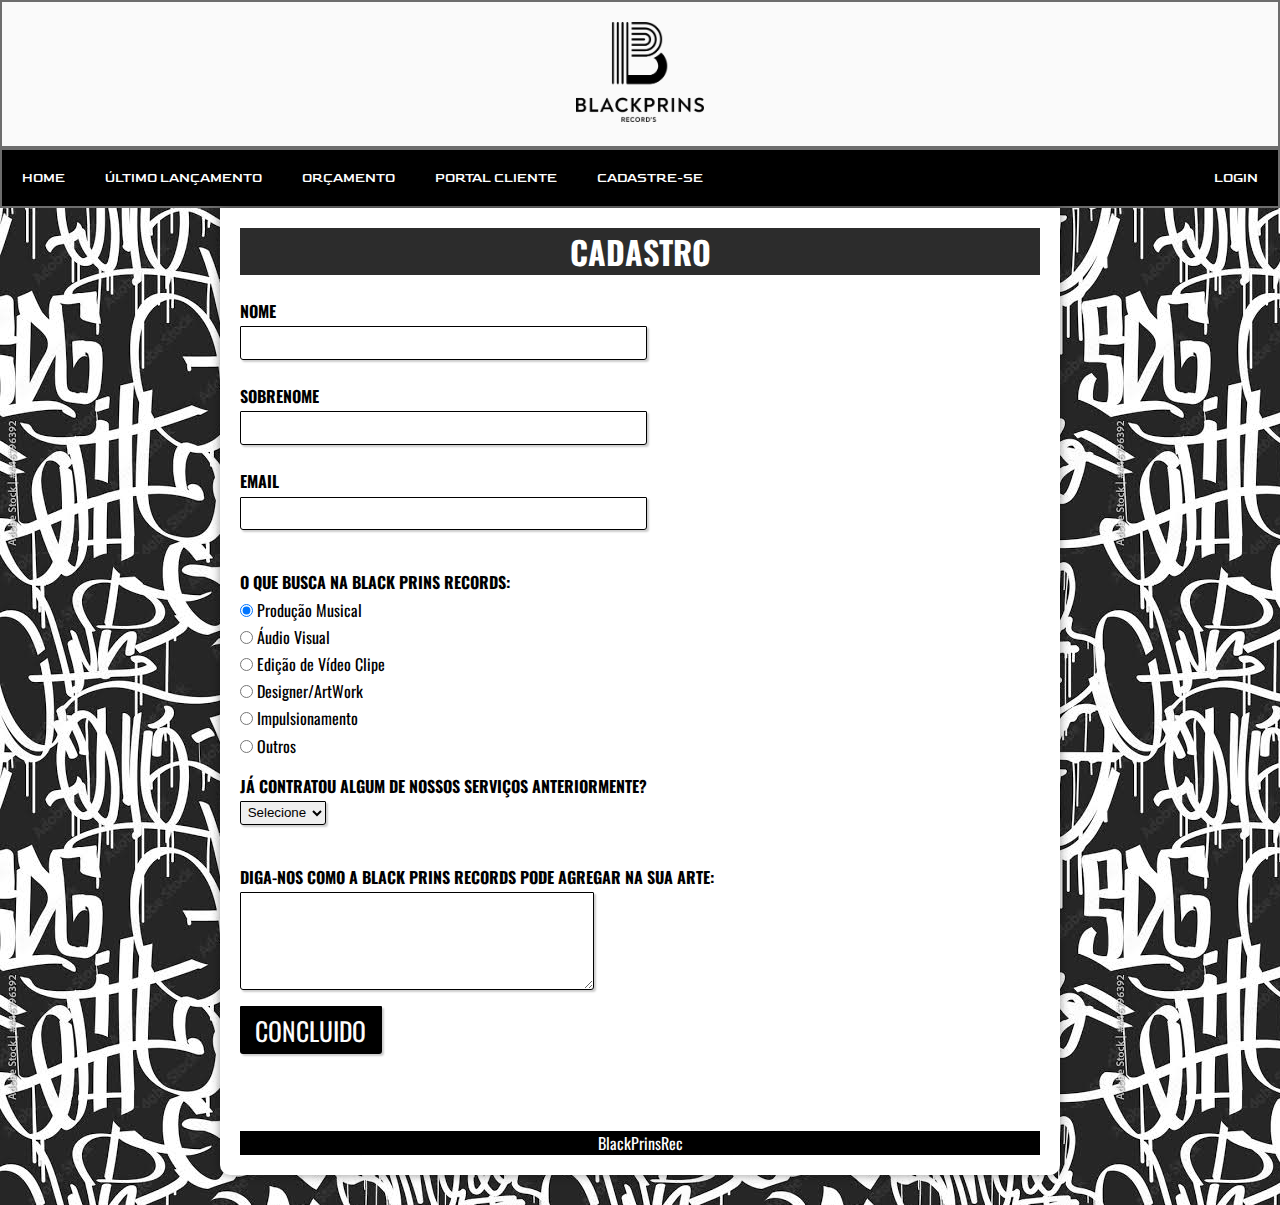
==== cadastro.html @ 53e8af7b "Initial commit" ====
<!DOCTYPE html>
<html lang="pt-br">
<head>
    <meta charset="UTF-8">
    <meta http-equiv="X-UA-Compatible" content="IE=edge">
    <meta name="viewport" content="width=device-width, initial-scale=1.0">
    <title>Black Prins Records</title>
    <link rel="shortcut icon" href="IMAGE/favicon.ico" type="image/x-icon">
    <link rel="stylesheet" href="style.css">
</head>

<style>
    @import url('https://fonts.googleapis.com/css2?family=Goldman:wght@700&family=Kanit:wght@200;400&family=Oswald:wght@400;600&family=Vina+Sans&display=swap');
    /* fonte importada*/
 </style>


<body class="b2">
    <ul class="indice"><center><img src="IMAGE/BLACKPRINS_free-file.png"style="height: 100px; width=10px" alt="Logo"></center></ul>
  <!--logo blackprinsrec-->
    <div>
       <ul>
        <li>
            <abbr title="Página Principal"><a href="site.html">HOME</a></abbr>
           </li> 
           <li><abbr title="Confira nosso último lançamento"><a href="https://youtu.be/75HhOfUeACI"target="_blank"rel="external">ÚLTIMO LANÇAMENTO</a></abbr></li>
           <li><abbr title="Faça seu orçamento"><a href="https://wa.me/qr/R45KOORR5JUMB1"target="_blank"rel="external">ORÇAMENTO</a></abbr></li>
           <li><abbr title="Portal Cliente"><a href="#">PORTAL CLIENTE</a></abbr></li>
           <li><abbr title="Cadastre-se"><a href="cadastro.html">CADASTRE-SE</a></abbr></li>
           <li style="float: right;"><abbr title="Faça o login"><a href="#">LOGIN</a></abbr></li>
       </ul>
       <!--menu de navegação-->
    </div>
    <main>
       <div>
        <h1 id="titulo"> CADASTRO </h1>
        <br>
       </div>
       <form>
           <fieldset class="grupo">
            <div class="campo">
                <label for="nome"><strong>NOME</strong></label>
                <input type="text" name="NOME" style="width: 30em; height: 2em;" id="NOME" required>
                <br>
                <strong><label for="sobrenome">SOBRENOME</label></strong>
                <input type="text" name="SOBRENOME" style="width: 30em; height: 2em;"  required>
                <br>
                <strong><label for="email">EMAIL</label></strong>
            <input type="email" name="email" style="width: 30em; height: 2em;" id="email" required>
            <br>
            </div>
        
           </fieldset>

           <div  class="campo">
            <label><strong>O QUE BUSCA NA BLACK PRINS RECORDS:</strong></label>
            <label>
                <input type="radio" name="devweb" value="produção musical" checked> Produção Musical
            </label>
            
            <label>
                <input type="radio" name="devweb" value="áudio visual"> Áudio Visual
            </label>

            <label>
                <input type="radio" name="devweb" value="Edição"> Edição de Vídeo Clipe
            </label>

            <label>
                <input type="radio" name="devweb" value="Designer/ArtWork"> Designer/ArtWork
            </label>

            <label>
                <input type="radio" name="devweb" value="Impulsionamento"> Impulsionamento
            </label>

            <label>
                <input type="radio" name="devweb" value="Outros"> Outros
            </label>
           </div>

           <div  class="campo">
            <label><strong>JÁ CONTRATOU ALGUM DE NOSSOS SERVIÇOS ANTERIORMENTE?</strong></label>
            <select name="Serviços" id="serv">
                <option selected disabled value="">Selecione</option>
                <option value="SIM">Sim</option>
                <option value="NÃO">Não</option>
            </select>
           </div>
           <div  class="campo">
            <br>
            <label><strong>DIGA-NOS COMO A BLACK PRINS RECORDS PODE AGREGAR NA SUA ARTE:</strong></label>
            <textarea rows="6" id="agregar" name="agregar"style="width: 26em;"></textarea>
           </div>
           
           <button class="botao" type="submit">CONCLUIDO</button>
       </form>

    <footer>
    BlackPrinsRec
    </footer>
</body>
</html>
---- style.css ----
@charset "UTF-8";

body{
    background-image: url('IMAGE/images\ \(4\).jpeg');
}
.indice{
    background-color: rgb(250, 250, 250);
    padding: 20px 22px;
    border: 2px solid rgb(109, 109, 109) ;
}
img{
    max-width: 350px;
}

*{
    margin: 0px;
    padding: 0px;
} 


ul{
    list-style: none;
    margin: 0;
    padding:0%;
    overflow: hidden;
    font-family: 'Goldman','Oswald','Vina Sans';
    font-size: 0.8em;
    background-color: black;
    border: 2px solid rgb(109, 109, 109);
}
li{
    float: left;
}
li a{
    display: inline-block;
    color: white;
    text-align: center;
    padding: 20px 20px;
    text-decoration: none;
}
menu#menu{
    display: none;
}
span#burguer{
    color: #ffffff;
    background-color: #0a0a0a;
    display: block;
    text-align: center;
    padding: 10px;
    cursor: pointer;
}
span#burguer:hover{
    color:navy;
    background-color: grey;
}

a:hover{
    color:navy;
    background-color: grey;
    text-decoration: underline;
}
a:active{
    color: black;
    background-color: rgb(250, 250, 250);
}

  @import url('https://fonts.googleapis.com/css2?family=Roboto+Condensed&display=swap');
.paragrafos{
    font-family: 'Roboto Condensed', sans-serif;


}

.banner{
    margin: 22px;
    padding: 20px 22px;
}

@import url('https://fonts.googleapis.com/css2?family=Oswald:wght@300&display=swap');
main{
    background-color: #ffffff;
    padding: 20px;
    border-bottom-left-radius: 10px;
    border-bottom-right-radius: 10px;
    min-width: 320px;
    max-width: 800px;
    margin: auto;
    margin-bottom: 30px;
    box-shadow: 0px 0px 10px rgba(0, 0, 0, 0.418);
}
.selo{
    background-color: rgb(44, 44, 44);
    border-radius: 5px;
    padding: 10px;
    font-family: 'Oswald', sans-serif;
    color: #ffffff;
}
.subtitulo{
    font-family:'Lucida Sans', 'Lucida Sans Regular', 'Lucida Grande', 'Lucida Sans Unicode', 'Geneva', Verdana, sans-serif;
    margin: 15px 0px;
}
.projeto{
    background-color: rgb(44, 44, 44);
    border-radius: 5px;
    padding: 10px;
    font-family: 'Oswald', sans-serif;
    color: #ffffff;
}
.sub{
    font-family:'Lucida Sans', 'Lucida Sans Regular', 'Lucida Grande', 'Lucida Sans Unicode', 'Geneva', Verdana, sans-serif;
    margin: 15px 0px;
}
.banner{
    width:100%;
    padding: 20px 22px;
    max-width: 350px;
    margin-bottom: 30px;
}
.tituloserv{
    background-color: rgb(44, 44, 44);
    border-radius: 5px;
    padding: 10px;
    font-family: 'Oswald', sans-serif;
    color: #ffffff;
}
.serviço1{
    background-color: rgba(128, 128, 128, 0.24);
    text-align: center;
    font-family:'Oswald', sans-serif;
    
}
.mix{
    width:100%;
    padding: 20px 22px;
    max-width: 350px;
    margin-bottom: 30px;
    border-radius: 30px;
}

.serviço2{
    background-color: rgba(128, 128, 128, 0.24);
    text-align: center;
    font-family:'Oswald', sans-serif;
    
}
.visual{
   border-radius: 30px;
    width:100%;
    padding: 20px 22px;
    max-width: 350px;
    margin-bottom: 30px;
}
.serviço3{
    background-color: rgba(128, 128, 128, 0.24);
    text-align: center;
    font-family:'Oswald', sans-serif;
}
.mkt{
    width:100%;
    padding: 20px 22px;
    max-width: 350px;
    margin-bottom: 30px;
    border-radius: 30px;
}
p{
  font-family: 'Cambria', 'Cochin', Georgia, Times, 'Times New Roman', serif;
  margin: 15px 0px;
  text-align: justify;
  font-size: 1em;
  line-height: 1.5em;

}
.missao{
    font-family:'Oswald', sans-serif;
}
.visao{
    font-family:'Oswald', sans-serif;
}
.valores{
    font-family:'Oswald', sans-serif;
}
.CEO{
    font-family:'Oswald', sans-serif;
}
.PRINCE{
    font-family:'Lucida Sans', 'Lucida Sans Regular', 'Lucida Grande', 'Lucida Sans Unicode', 'Geneva', Verdana, sans-serif;
    margin: 15px 0px;
}
.video{
    background-color: black;
    margin: 0px -20px 30px -20px;
    padding: 20px;
    padding-bottom: 58%;
    position: relative;
}
.video > iframe{
    position: absolute;
    top:5%;
    left:5%;
    width:90%;
    height:90%;
}
footer{
    color: #ffffff;
    font-family:'Oswald', sans-serif;
    text-align: center;
    background-color: black;
}

/*estilo da pág "cadastre-se"*/

#titulo{
    background-color: rgb(44, 44, 44);
    font-family:'Oswald', sans-serif;
    color: rgb(255, 255, 255);
    text-align: center;
}
fieldset{
    border: 0;
}
.b2{
    font-family:'Oswald', sans-serif;
    font-size: 1em;
    color: rgb(0, 0, 0);
    justify-content: center;
}
input, select, textarea, button{
    border-radius: 1px 1px 3px 3px;
}
.campo{
    margin-bottom: 1em;
}
.campo label{
    margin-bottom: 0.2em;
    color: rgb(0, 0, 0);
    display: block;
}
fieldset .grupo .campo{
    float: left;
    margin-right: 1em;
}
.campo input[type="text"], .campo input[type="email"], .campo select, .campo textarea{
    padding: 0.2em;
    border: 1px solid black;
    border-radius: 1px 1px 3px 3px;
    box-shadow: 2px 2px 2px rgb(0, 0, 0, 0.2);
    display: block;
}
.campo select option{
    padding-right: 1em;
}
.botao{
    font-size: 1.6em;
    font-family:'Oswald', sans-serif;
    background-color:rgb(0, 0, 0);
    border: 0;
    margin-bottom: 3em;
    color: rgb(252, 252, 252);
    padding: 0.2em 0.6em;
    box-shadow: 2px 2px 2px rgb(0, 0, 0, 0.2);
    text-shadow: 1px 1px 1px rgb(0, 0, 0, 0.5);
}
.botao:hover{
    color:navy;
    background-color: grey;
    text-decoration: underline;
}
.botao:active{
    color: black;
    background-color: rgb(250, 250, 250);
}
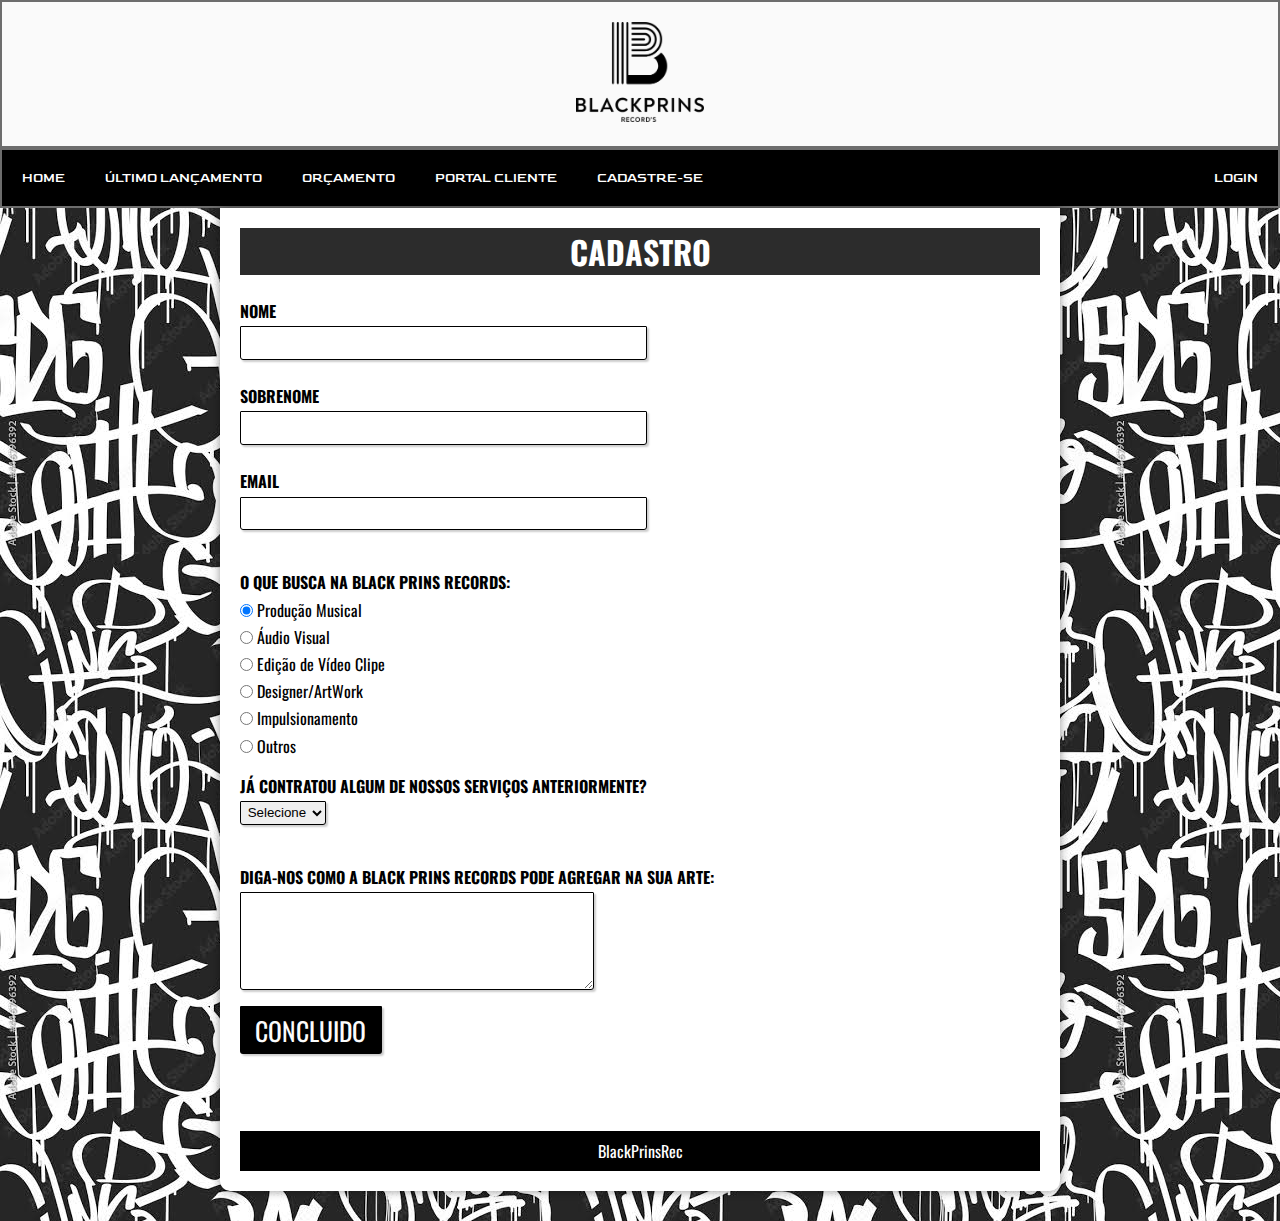
==== commit 94094523: "atualizei página 06/05" ====
--- a/cadastro.html
+++ b/cadastro.html
@@ -7,6 +7,8 @@
     <title>Black Prins Records</title>
     <link rel="shortcut icon" href="IMAGE/favicon.ico" type="image/x-icon">
     <link rel="stylesheet" href="style.css">
+    <link rel="stylesheet" href="media-query.css">
+    <link rel="stylesheet" href="https://fonts.googleapis.com/css2?family=Material+Symbols+Outlined:opsz,wght,FILL,GRAD@20..48,100..700,0..1,-50..200" />
 </head>
 
 <style>
@@ -15,22 +17,27 @@
  </style>
 
 
-<body class="b2">
+<body class="b2"  onresize="mudouTamanho()">
     <ul class="indice"><center><img src="IMAGE/BLACKPRINS_free-file.png"style="height: 100px; width=10px" alt="Logo"></center></ul>
   <!--logo blackprinsrec-->
-    <div>
+  <div>
+    <span id="burguer" class="material-symbols-outlined" onclick="clickMenu()">
+        menu
+        </span>
+   <menu id="menu">
        <ul>
         <li>
-            <abbr title="Página Principal"><a href="site.html">HOME</a></abbr>
-           </li> 
+            <abbr title="Página Principal"><a href="index.html">HOME</a></abbr>
+           </li>
            <li><abbr title="Confira nosso último lançamento"><a href="https://youtu.be/75HhOfUeACI"target="_blank"rel="external">ÚLTIMO LANÇAMENTO</a></abbr></li>
            <li><abbr title="Faça seu orçamento"><a href="https://wa.me/qr/R45KOORR5JUMB1"target="_blank"rel="external">ORÇAMENTO</a></abbr></li>
            <li><abbr title="Portal Cliente"><a href="#">PORTAL CLIENTE</a></abbr></li>
            <li><abbr title="Cadastre-se"><a href="cadastro.html">CADASTRE-SE</a></abbr></li>
            <li style="float: right;"><abbr title="Faça o login"><a href="#">LOGIN</a></abbr></li>
        </ul>
-       <!--menu de navegação-->
-    </div>
+   </menu>
+   <!--menu de navegação-->
+</div>
     <main>
        <div>
         <h1 id="titulo"> CADASTRO </h1>
@@ -97,7 +104,25 @@
        </form>
 
     <footer>
-    BlackPrinsRec
+    <a href="">BlackPrinsRec</a>
     </footer>
+    
+    <script>
+        function mudouTamanho(){
+            if(window.innerWidth >= 768){
+                menu.style.display = 'block'
+            } else{
+                menu.style.display = 'none'
+            }
+        }
+        function clickMenu(){
+            if(menu.style.display == 'block'){
+                menu.style.display = 'none'
+            }
+            else{
+                menu.style.display = 'block'
+            }
+        }
+    </script>
 </body>
 </html>--- a/style.css
+++ b/style.css
@@ -110,11 +110,9 @@
     font-family:'Lucida Sans', 'Lucida Sans Regular', 'Lucida Grande', 'Lucida Sans Unicode', 'Geneva', Verdana, sans-serif;
     margin: 15px 0px;
 }
-.banner{
-    width:100%;
-    padding: 20px 22px;
-    max-width: 350px;
-    margin-bottom: 30px;
+.banner1{
+display: inline-block;
+   
 }
 .tituloserv{
     background-color: rgb(44, 44, 44);
@@ -130,13 +128,17 @@
     
 }
 .mix{
+    border-radius: 30px;
     width:100%;
     padding: 20px 22px;
     max-width: 350px;
     margin-bottom: 30px;
-    border-radius: 30px;
-}
-
+}
+.mixprod{
+    background-image: url('IMAGE/prod.jpg');
+    background-position: center center;
+    margin-bottom: 10px;
+}
 .serviço2{
     background-color: rgba(128, 128, 128, 0.24);
     text-align: center;
@@ -144,11 +146,16 @@
     
 }
 .visual{
-   border-radius: 30px;
+   border-radius: 50px;
     width:100%;
     padding: 20px 22px;
     max-width: 350px;
     margin-bottom: 30px;
+}
+.v2{
+    background-image: url('IMAGE/visual.jpg');
+    margin-bottom: 30px;
+  
 }
 .serviço3{
     background-color: rgba(128, 128, 128, 0.24);
@@ -161,6 +168,11 @@
     max-width: 350px;
     margin-bottom: 30px;
     border-radius: 30px;
+}
+.mkt2{
+    background-image: url('IMAGE/mkt.webp');
+    background-position: center center;
+    margin-bottom: 30px;
 }
 p{
   font-family: 'Cambria', 'Cochin', Georgia, Times, 'Times New Roman', serif;
@@ -205,6 +217,14 @@
     font-family:'Oswald', sans-serif;
     text-align: center;
     background-color: black;
+    padding: 8px;
+   
+}
+
+footer a{
+    text-decoration: none;
+    color: white;
+
 }
 
 /*estilo da pág "cadastre-se"*/
@@ -248,7 +268,9 @@
 }
 .campo select option{
     padding-right: 1em;
-}
+
+}
+
 .botao{
     font-size: 1.6em;
     font-family:'Oswald', sans-serif;
@@ -259,6 +281,7 @@
     padding: 0.2em 0.6em;
     box-shadow: 2px 2px 2px rgb(0, 0, 0, 0.2);
     text-shadow: 1px 1px 1px rgb(0, 0, 0, 0.5);
+    cursor:pointer;
 }
 .botao:hover{
     color:navy;
@@ -268,4 +291,9 @@
 .botao:active{
     color: black;
     background-color: rgb(250, 250, 250);
+}
+footer a{
+    text-decoration: none;
+    color: white;
+    
 }--- a/media-query.css
+++ b/media-query.css
@@ -0,0 +1,16 @@
+@charset "UTF-8";
+
+@media screen and (min-width:768px){
+
+    span#burguer {
+        display: none;
+    }
+
+    menu#menu{
+        display: block;
+    }
+
+     menu#menu > ul > li{
+        display: inline-block;
+    }
+}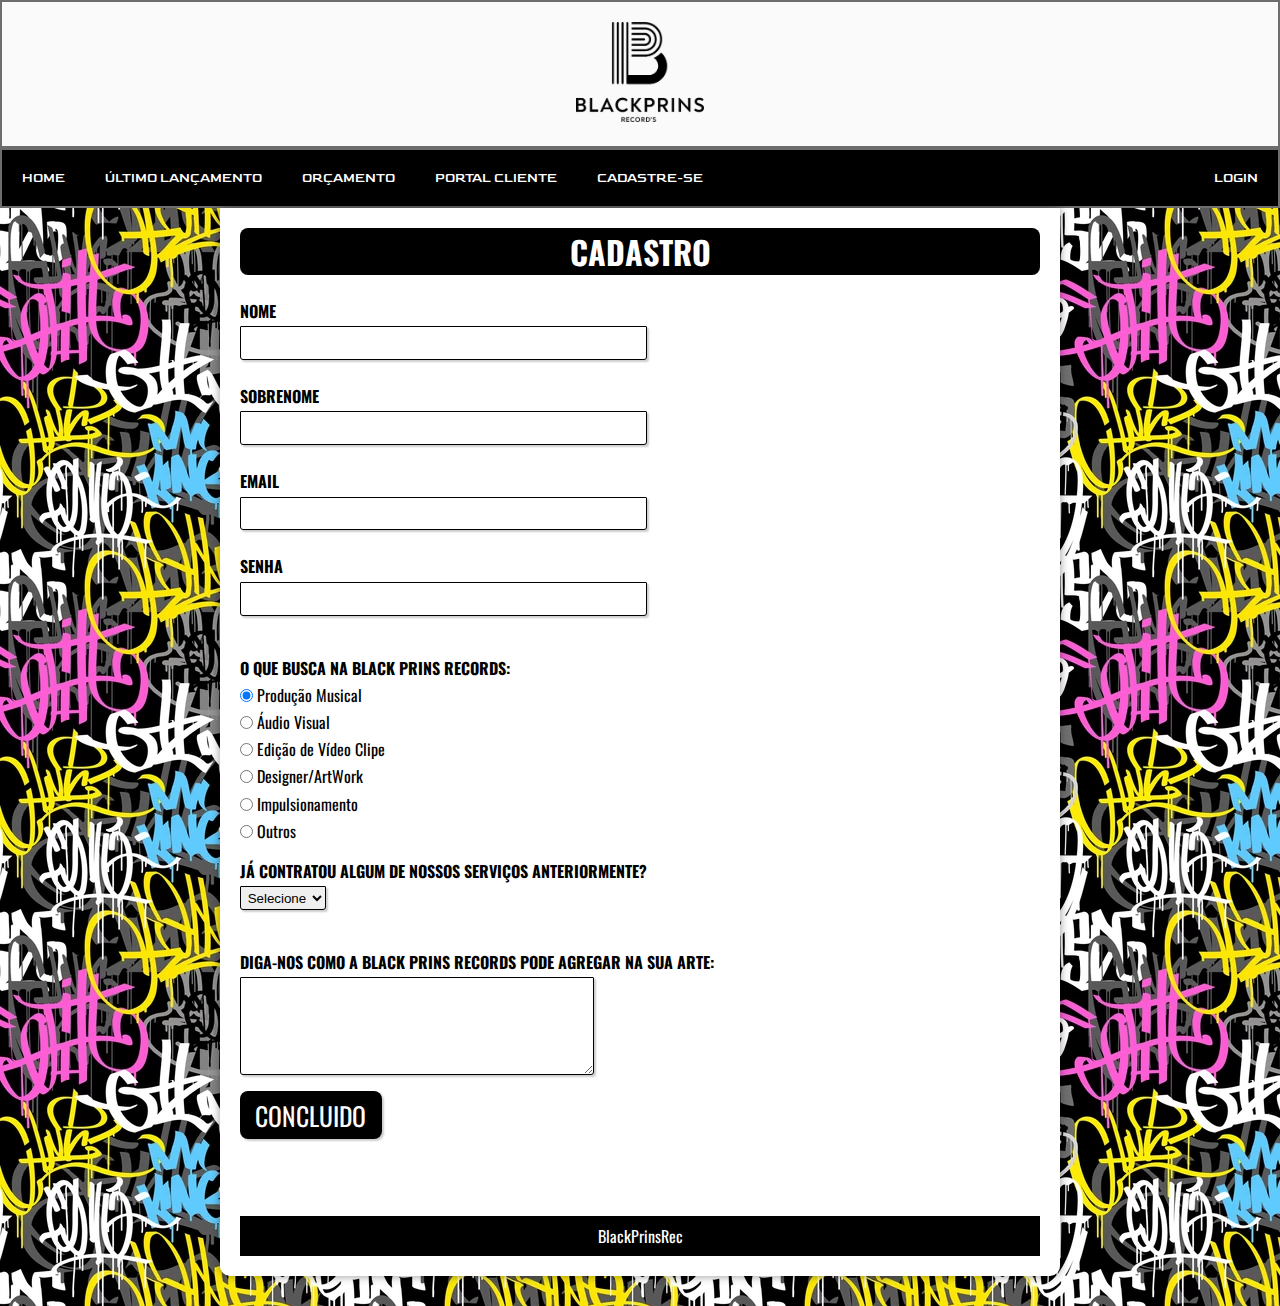
==== commit 5e2ba9b3: "atualizei página 12-05" ====
--- a/cadastro.html
+++ b/cadastro.html
@@ -33,76 +33,74 @@
            <li><abbr title="Faça seu orçamento"><a href="https://wa.me/qr/R45KOORR5JUMB1"target="_blank"rel="external">ORÇAMENTO</a></abbr></li>
            <li><abbr title="Portal Cliente"><a href="#">PORTAL CLIENTE</a></abbr></li>
            <li><abbr title="Cadastre-se"><a href="cadastro.html">CADASTRE-SE</a></abbr></li>
-           <li style="float: right;"><abbr title="Faça o login"><a href="#">LOGIN</a></abbr></li>
+           <li style="float: right;"><abbr title="Faça o login"><a href="login.html">LOGIN</a></abbr></li>
        </ul>
    </menu>
    <!--menu de navegação-->
 </div>
     <main>
-       <div>
-        <h1 id="titulo"> CADASTRO </h1>
-        <br>
-       </div>
-       <form>
-           <fieldset class="grupo">
-            <div class="campo">
-                <label for="nome"><strong>NOME</strong></label>
-                <input type="text" name="NOME" style="width: 30em; height: 2em;" id="NOME" required>
+      
+           <div>
+            <h1 id="titulo"> CADASTRO </h1>
+            <br>
+           </div>
+           <form>
+               <fieldset class="grupo">
+                <div class="campo">
+                    <label for="nome"><strong>NOME</strong></label>
+                    <input type="text" name="NOME" style="width: 30em; height: 2em;" id="NOME" required>
+                    <br>
+                    <strong><label for="sobrenome">SOBRENOME</label></strong>
+                    <input type="text" name="SOBRENOME" style="width: 30em; height: 2em;"  required>
+                    <br>
+                    <strong><label for="email">EMAIL</label></strong>
+                <input type="email" name="email" style="width: 30em; height: 2em;" id="senha" required>
+                    <br>
+                <strong><label for="password">SENHA</label></strong>
+                <input type="password" name="senha" style="width: 30em; height: 2em;" id="senha" required>
                 <br>
-                <strong><label for="sobrenome">SOBRENOME</label></strong>
-                <input type="text" name="SOBRENOME" style="width: 30em; height: 2em;"  required>
+                </div>
+           
+               </fieldset>
+               <div  class="campo">
+                <label><strong>O QUE BUSCA NA BLACK PRINS RECORDS:</strong></label>
+                <label>
+                    <input type="radio" name="devweb" value="produção musical" checked> Produção Musical
+                </label>
+           
+                <label>
+                    <input type="radio" name="devweb" value="áudio visual"> Áudio Visual
+                </label>
+                <label>
+                    <input type="radio" name="devweb" value="Edição"> Edição de Vídeo Clipe
+                </label>
+                <label>
+                    <input type="radio" name="devweb" value="Designer/ArtWork"> Designer/ArtWork
+                </label>
+                <label>
+                    <input type="radio" name="devweb" value="Impulsionamento"> Impulsionamento
+                </label>
+                <label>
+                    <input type="radio" name="devweb" value="Outros"> Outros
+                </label>
+               </div>
+               <div  class="campo">
+                <label><strong>JÁ CONTRATOU ALGUM DE NOSSOS SERVIÇOS ANTERIORMENTE?</strong></label>
+                <select name="Serviços" id="serv">
+                    <option selected disabled value="">Selecione</option>
+                    <option value="SIM">Sim</option>
+                    <option value="NÃO">Não</option>
+                </select>
+               </div>
+               <div  class="campo">
                 <br>
-                <strong><label for="email">EMAIL</label></strong>
-            <input type="email" name="email" style="width: 30em; height: 2em;" id="email" required>
-            <br>
-            </div>
-        
-           </fieldset>
-
-           <div  class="campo">
-            <label><strong>O QUE BUSCA NA BLACK PRINS RECORDS:</strong></label>
-            <label>
-                <input type="radio" name="devweb" value="produção musical" checked> Produção Musical
-            </label>
-            
-            <label>
-                <input type="radio" name="devweb" value="áudio visual"> Áudio Visual
-            </label>
-
-            <label>
-                <input type="radio" name="devweb" value="Edição"> Edição de Vídeo Clipe
-            </label>
-
-            <label>
-                <input type="radio" name="devweb" value="Designer/ArtWork"> Designer/ArtWork
-            </label>
-
-            <label>
-                <input type="radio" name="devweb" value="Impulsionamento"> Impulsionamento
-            </label>
-
-            <label>
-                <input type="radio" name="devweb" value="Outros"> Outros
-            </label>
-           </div>
-
-           <div  class="campo">
-            <label><strong>JÁ CONTRATOU ALGUM DE NOSSOS SERVIÇOS ANTERIORMENTE?</strong></label>
-            <select name="Serviços" id="serv">
-                <option selected disabled value="">Selecione</option>
-                <option value="SIM">Sim</option>
-                <option value="NÃO">Não</option>
-            </select>
-           </div>
-           <div  class="campo">
-            <br>
-            <label><strong>DIGA-NOS COMO A BLACK PRINS RECORDS PODE AGREGAR NA SUA ARTE:</strong></label>
-            <textarea rows="6" id="agregar" name="agregar"style="width: 26em;"></textarea>
-           </div>
+                <label><strong>DIGA-NOS COMO A BLACK PRINS RECORDS PODE AGREGAR NA SUA ARTE:</strong></label>
+                <textarea rows="6" id="agregar" name="agregar"style="width: 26em;"></textarea>
+               </div>
            
-           <button class="botao" type="submit">CONCLUIDO</button>
-       </form>
-
+               <a href="login.html"><button  class="botao" type="submit">CONCLUIDO</button></a>
+           </form>
+       
     <footer>
     <a href="">BlackPrinsRec</a>
     </footer>
--- a/style.css
+++ b/style.css
@@ -1,7 +1,7 @@
 @charset "UTF-8";
 
 body{
-    background-image: url('IMAGE/images\ \(4\).jpeg');
+    background-image: url('IMAGE/fundo.jpg');
 }
 .indice{
     background-color: rgb(250, 250, 250);
@@ -95,6 +95,14 @@
     font-family: 'Oswald', sans-serif;
     color: #ffffff;
 }
+
+.ceo{
+    background-color: rgb(44, 44, 44);
+    border-radius: 5px;
+    padding: 10px;
+    font-family: 'Oswald', sans-serif;
+    color: #ffffff;
+}
 .subtitulo{
     font-family:'Lucida Sans', 'Lucida Sans Regular', 'Lucida Grande', 'Lucida Sans Unicode', 'Geneva', Verdana, sans-serif;
     margin: 15px 0px;
@@ -195,8 +203,10 @@
     font-family:'Oswald', sans-serif;
 }
 .PRINCE{
-    font-family:'Lucida Sans', 'Lucida Sans Regular', 'Lucida Grande', 'Lucida Sans Unicode', 'Geneva', Verdana, sans-serif;
-    margin: 15px 0px;
+    background-color: rgba(128, 128, 128, 0.24);
+    text-align: center;
+    font-family:'Oswald', sans-serif;
+    
 }
 .video{
     background-color: black;
@@ -212,6 +222,7 @@
     width:90%;
     height:90%;
 }
+
 footer{
     color: #ffffff;
     font-family:'Oswald', sans-serif;
@@ -229,11 +240,13 @@
 
 /*estilo da pág "cadastre-se"*/
 
+
 #titulo{
-    background-color: rgb(44, 44, 44);
+    background-color: rgb(0, 0, 0);
     font-family:'Oswald', sans-serif;
     color: rgb(255, 255, 255);
     text-align: center;
+    border-radius: 8px;
 }
 fieldset{
     border: 0;
@@ -259,7 +272,7 @@
     float: left;
     margin-right: 1em;
 }
-.campo input[type="text"], .campo input[type="email"], .campo select, .campo textarea{
+.campo input[type="text"], .campo input[type="email"], .campo input[type="password"], .campo select, .campo textarea{
     padding: 0.2em;
     border: 1px solid black;
     border-radius: 1px 1px 3px 3px;
@@ -272,6 +285,7 @@
 }
 
 .botao{
+    border-radius: 8px;
     font-size: 1.6em;
     font-family:'Oswald', sans-serif;
     background-color:rgb(0, 0, 0);
@@ -296,4 +310,111 @@
     text-decoration: none;
     color: white;
     
-}+}
+
+/*estilo página login */
+
+    .main-login{
+       background: #ffffff;
+    }
+.area-login{
+    padding: 15px;
+    border: #000000 solid 1px;
+    background-image: linear-gradient( rgb(117, 117, 117), rgb(0, 0, 0));
+    display: flex;
+    justify-content: center;
+    align-items: center;
+    border-radius:0px 0px 10px 10px;
+   
+}
+.login{
+    border-radius: 10px;
+    
+    display: flex;
+    flex-direction: column;
+    align-items: center;
+    width: 355px;
+    height: 320px;
+    padding: 35px;
+}
+.login form{
+    font-family:'Oswald', sans-serif;
+    width: 100%;
+    display: flex;
+    flex-direction: column;
+}
+.login input{
+    font-family: 'Goldman','Oswald','Vina Sans';
+    color: #000000;
+    margin-top: 10px;
+    background-color: rgb(236, 236, 236);
+    border: black 1px solid;
+    height: 45px;
+    outline: none;
+    border-radius: 8px;
+    padding-left: 10px;
+    text-transform: uppercase;
+
+}
+
+.hlogin{
+    font-family: 'Goldman','Oswald','Vina Sans';
+    color: #8b8b8b;
+    padding: 15px;
+    background-color: #000000;
+    text-transform: uppercase;
+    text-align: center;
+    border-radius: 10px 10px 0px 0px;
+    border: #000000 solid 1px;
+}
+
+.input::placeholder{
+    font-family: 'Goldman','Oswald','Vina Sans';
+    color: #000000;
+    font-size: 14px;
+}
+
+.botao2{
+    margin-top: 9px;
+    border-radius:8px;
+    padding: 15px;
+    text-align: center;
+    font-family: 'Goldman','Oswald','Vina Sans';
+    display: block;
+    background-color: #5568fe ;
+    font-size: 20px;
+    font-weight: bold;
+    color: #0a0a0a;
+    text-transform: uppercase;
+    cursor: pointer;
+    border: none;
+}
+
+.login img{
+    width: 150px;
+}
+.login > h1 {
+    text-transform: uppercase;
+    margin-bottom: 15px;
+    padding: 18px;
+    border-radius: 30px;
+   
+}
+.login > p{
+    
+    font-family:'Oswald', sans-serif;
+    color:#ffffff
+}
+.login > p > a{
+    color:  #5568fe ;
+    text-transform: uppercase;
+    text-decoration: none;
+    font-family:'Oswald', sans-serif;
+
+}
+.login > p > a:hover{
+    color: #ffffff;
+    padding: 8px;
+    border-radius: 8px;
+    text-decoration: underline;
+}
